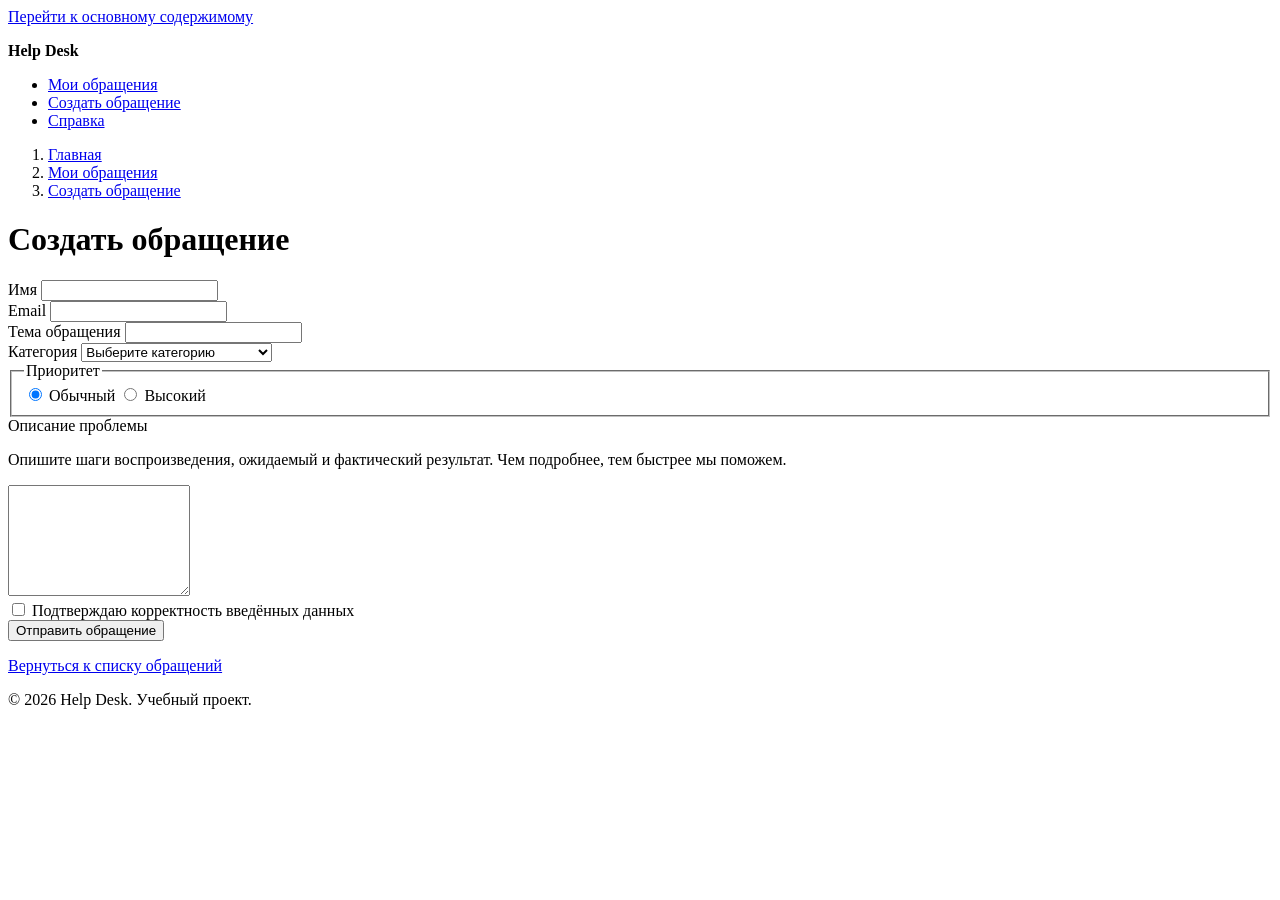
==== semantic-html/create-ticket.html @ 66ea277e "Create create-ticket.html" ====
<!doctype html>
<html lang="ru">
<head>
    <meta charset="utf-8">
    <meta name="viewport" content="width=device-width, initial-scale=1">
    <title>Help Desk — Создать обращение</title>
</head>
<body>
<a href="#main-content">Перейти к основному содержимому</a>

<header>
    <p><strong>Help Desk</strong></p>
    <nav aria-label="Основная навигация">
        <ul>
            <li><a href="index.html">Мои обращения</a></li>
            <li><a href="create-ticket.html" aria-current="page">Создать обращение</a></li>
            <li><a href="index.html#help-heading">Справка</a></li>
        </ul>
    </nav>
</header>

<!-- ПУНКТ 1: Breadcrumb -->
<nav aria-label="Хлебные крошки">
    <ol>
        <li><a href="index.html">Главная</a></li>
        <li><a href="index.html">Мои обращения</a></li>
        <li><a href="create-ticket.html" aria-current="page">Создать обращение</a></li>
    </ol>
</nav>

<main id="main-content">
    <h1>Создать обращение</h1>

    <form action="#" method="post">
        <div>
            <label for="customer-name">Имя</label>
            <input id="customer-name" name="customerName"
                   type="text" autocomplete="name" required>
        </div>

        <div>
            <label for="email">Email</label>
            <input id="email" name="email"
                   type="email" autocomplete="email" required>
        </div>

        <div>
            <label for="title">Тема обращения</label>
            <input id="title" name="title" type="text" required>
        </div>

        <div>
            <label for="category">Категория</label>
            <select id="category" name="category" required>
                <option value="">Выберите категорию</option>
                <option value="access">Доступ</option>
                <option value="software">Программное обеспечение</option>
                <option value="other">Другое</option>
            </select>
        </div>

        <fieldset>
            <legend>Приоритет</legend>
            <label><input type="radio" name="priority" value="normal" checked> Обычный</label>
            <label><input type="radio" name="priority" value="high"> Высокий</label>
        </fieldset>

        <!-- ПУНКТ 3: Подсказка через aria-describedby, видимый текст -->
        <div>
            <label for="description">Описание проблемы</label>
            <p id="description-hint">
                Опишите шаги воспроизведения, ожидаемый и фактический результат.
                Чем подробнее, тем быстрее мы поможем.
            </p>
            <textarea id="description" name="description"
                      rows="7"
                      aria-describedby="description-hint"
                      required></textarea>
        </div>

        <div>
            <label>
                <input type="checkbox" name="consent" required>
                Подтверждаю корректность введённых данных
            </label>
        </div>

        <button type="submit">Отправить обращение</button>
    </form>

    <p><a href="index.html">Вернуться к списку обращений</a></p>
</main>

<footer>
    <p>© 2026 Help Desk. Учебный проект.</p>
</footer>
</body>
</html>
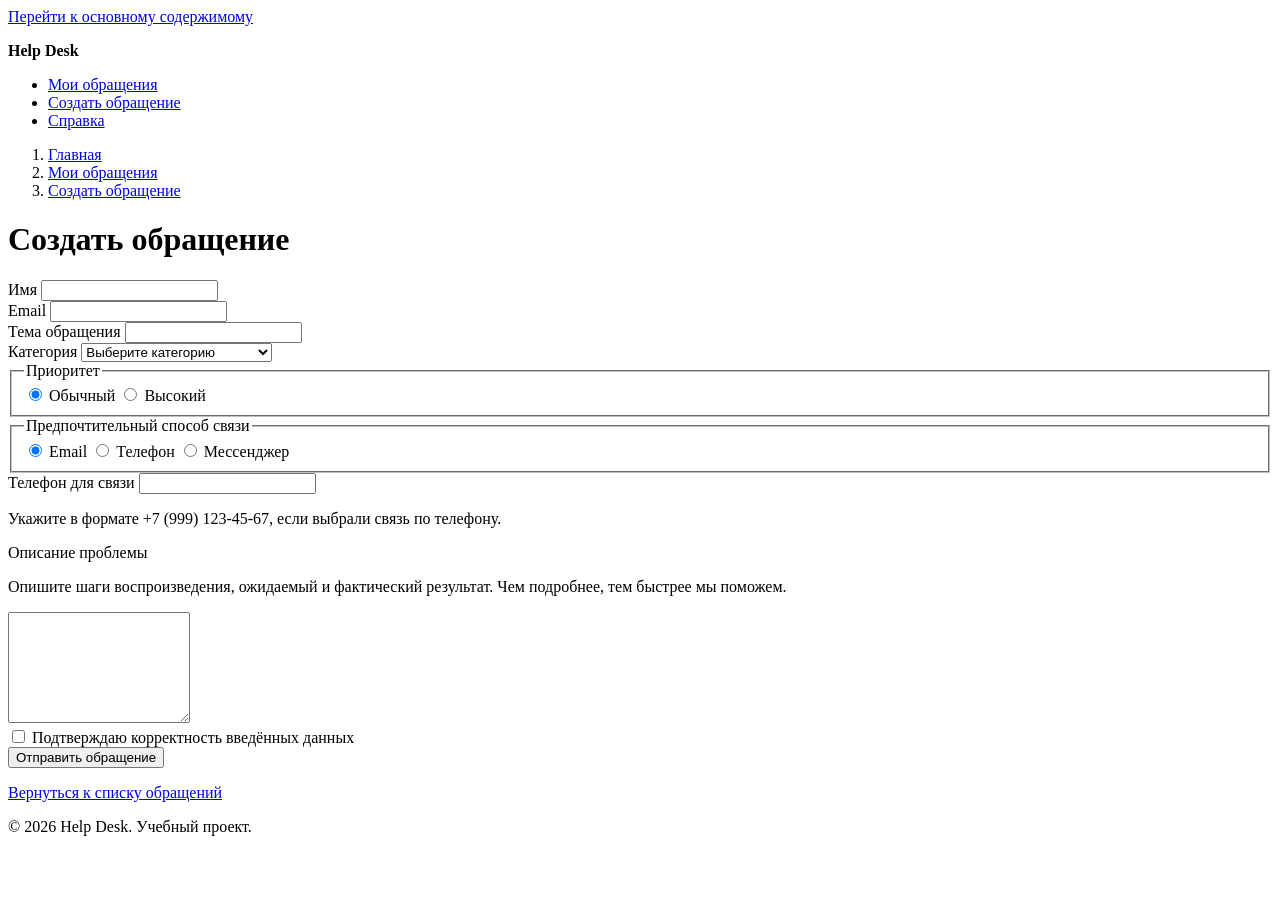
==== commit 16aecb9d: "расширение формы" ====
--- a/semantic-html/create-ticket.html
+++ b/semantic-html/create-ticket.html
@@ -1,98 +1,129 @@
-<!doctype html>
-<html lang="ru">
-<head>
-    <meta charset="utf-8">
-    <meta name="viewport" content="width=device-width, initial-scale=1">
-    <title>Help Desk — Создать обращение</title>
-</head>
-<body>
-<a href="#main-content">Перейти к основному содержимому</a>
-
-<header>
-    <p><strong>Help Desk</strong></p>
-    <nav aria-label="Основная навигация">
-        <ul>
-            <li><a href="index.html">Мои обращения</a></li>
-            <li><a href="create-ticket.html" aria-current="page">Создать обращение</a></li>
-            <li><a href="index.html#help-heading">Справка</a></li>
-        </ul>
-    </nav>
-</header>
-
-<!-- ПУНКТ 1: Breadcrumb -->
-<nav aria-label="Хлебные крошки">
-    <ol>
-        <li><a href="index.html">Главная</a></li>
-        <li><a href="index.html">Мои обращения</a></li>
-        <li><a href="create-ticket.html" aria-current="page">Создать обращение</a></li>
-    </ol>
-</nav>
-
-<main id="main-content">
-    <h1>Создать обращение</h1>
-
-    <form action="#" method="post">
-        <div>
-            <label for="customer-name">Имя</label>
-            <input id="customer-name" name="customerName"
-                   type="text" autocomplete="name" required>
-        </div>
-
-        <div>
-            <label for="email">Email</label>
-            <input id="email" name="email"
-                   type="email" autocomplete="email" required>
-        </div>
-
-        <div>
-            <label for="title">Тема обращения</label>
-            <input id="title" name="title" type="text" required>
-        </div>
-
-        <div>
-            <label for="category">Категория</label>
-            <select id="category" name="category" required>
-                <option value="">Выберите категорию</option>
-                <option value="access">Доступ</option>
-                <option value="software">Программное обеспечение</option>
-                <option value="other">Другое</option>
-            </select>
-        </div>
-
-        <fieldset>
-            <legend>Приоритет</legend>
-            <label><input type="radio" name="priority" value="normal" checked> Обычный</label>
-            <label><input type="radio" name="priority" value="high"> Высокий</label>
-        </fieldset>
-
-        <!-- ПУНКТ 3: Подсказка через aria-describedby, видимый текст -->
-        <div>
-            <label for="description">Описание проблемы</label>
-            <p id="description-hint">
-                Опишите шаги воспроизведения, ожидаемый и фактический результат.
-                Чем подробнее, тем быстрее мы поможем.
-            </p>
-            <textarea id="description" name="description"
-                      rows="7"
-                      aria-describedby="description-hint"
-                      required></textarea>
-        </div>
-
-        <div>
-            <label>
-                <input type="checkbox" name="consent" required>
-                Подтверждаю корректность введённых данных
-            </label>
-        </div>
-
-        <button type="submit">Отправить обращение</button>
-    </form>
-
-    <p><a href="index.html">Вернуться к списку обращений</a></p>
-</main>
-
-<footer>
-    <p>© 2026 Help Desk. Учебный проект.</p>
-</footer>
-</body>
-</html>
+<!doctype html>
+<html lang="ru">
+<head>
+    <meta charset="utf-8">
+    <meta name="viewport" content="width=device-width, initial-scale=1">
+    <title>Help Desk — Создать обращение</title>
+</head>
+<body>
+<a href="#main-content">Перейти к основному содержимому</a>
+
+<header>
+    <p><strong>Help Desk</strong></p>
+    <nav aria-label="Основная навигация">
+        <ul>
+            <li><a href="index.html">Мои обращения</a></li>
+            <li><a href="create-ticket.html" aria-current="page">Создать обращение</a></li>
+            <li><a href="index.html#help-heading">Справка</a></li>
+        </ul>
+    </nav>
+</header>
+
+<!-- Breadcrumb (продвинутый уровень) -->
+<nav aria-label="Хлебные крошки">
+    <ol>
+        <li><a href="index.html">Главная</a></li>
+        <li><a href="index.html">Мои обращения</a></li>
+        <li><a href="create-ticket.html" aria-current="page">Создать обращение</a></li>
+    </ol>
+</nav>
+
+<main id="main-content">
+    <h1>Создать обращение</h1>
+
+    <form action="#" method="post">
+        <div>
+            <label for="customer-name">Имя</label>
+            <input id="customer-name" name="customerName"
+                   type="text" autocomplete="name" required>
+        </div>
+
+        <div>
+            <label for="email">Email</label>
+            <input id="email" name="email"
+                   type="email" autocomplete="email" required>
+        </div>
+
+        <div>
+            <label for="title">Тема обращения</label>
+            <input id="title" name="title" type="text" required>
+        </div>
+
+        <div>
+            <label for="category">Категория</label>
+            <select id="category" name="category" required>
+                <option value="">Выберите категорию</option>
+                <option value="access">Доступ</option>
+                <option value="software">Программное обеспечение</option>
+                <option value="other">Другое</option>
+            </select>
+        </div>
+
+        <fieldset>
+            <legend>Приоритет</legend>
+            <label><input type="radio" name="priority" value="normal" checked> Обычный</label>
+            <label><input type="radio" name="priority" value="high"> Высокий</label>
+        </fieldset>
+
+        <!-- ЗАДАНИЕ 2: Группа «Предпочтительный способ связи» -->
+        <fieldset>
+            <legend>Предпочтительный способ связи</legend>
+
+            <label>
+                <input type="radio" name="contactMethod" value="email" checked>
+                Email
+            </label>
+
+            <label>
+                <input type="radio" name="contactMethod" value="phone">
+                Телефон
+            </label>
+
+            <label>
+                <input type="radio" name="contactMethod" value="messenger">
+                Мессенджер
+            </label>
+        </fieldset>
+
+        <!-- Поле «Телефон» показывается всегда, но свяжем его с подсказкой -->
+        <div>
+            <label for="phone">Телефон для связи</label>
+            <input id="phone" name="phone"
+                   type="tel" autocomplete="tel"
+                   aria-describedby="phone-hint">
+            <p id="phone-hint">
+                Укажите в формате +7 (999) 123-45-67, если выбрали связь по телефону.
+            </p>
+        </div>
+
+        <!-- Подсказка к описанию через aria-describedby -->
+        <div>
+            <label for="description">Описание проблемы</label>
+            <p id="description-hint">
+                Опишите шаги воспроизведения, ожидаемый и фактический результат.
+                Чем подробнее, тем быстрее мы поможем.
+            </p>
+            <textarea id="description" name="description"
+                      rows="7"
+                      aria-describedby="description-hint"
+                      required></textarea>
+        </div>
+
+        <div>
+            <label>
+                <input type="checkbox" name="consent" required>
+                Подтверждаю корректность введённых данных
+            </label>
+        </div>
+
+        <button type="submit">Отправить обращение</button>
+    </form>
+
+    <p><a href="index.html">Вернуться к списку обращений</a></p>
+</main>
+
+<footer>
+    <p>© 2026 Help Desk. Учебный проект.</p>
+</footer>
+</body>
+</html>
